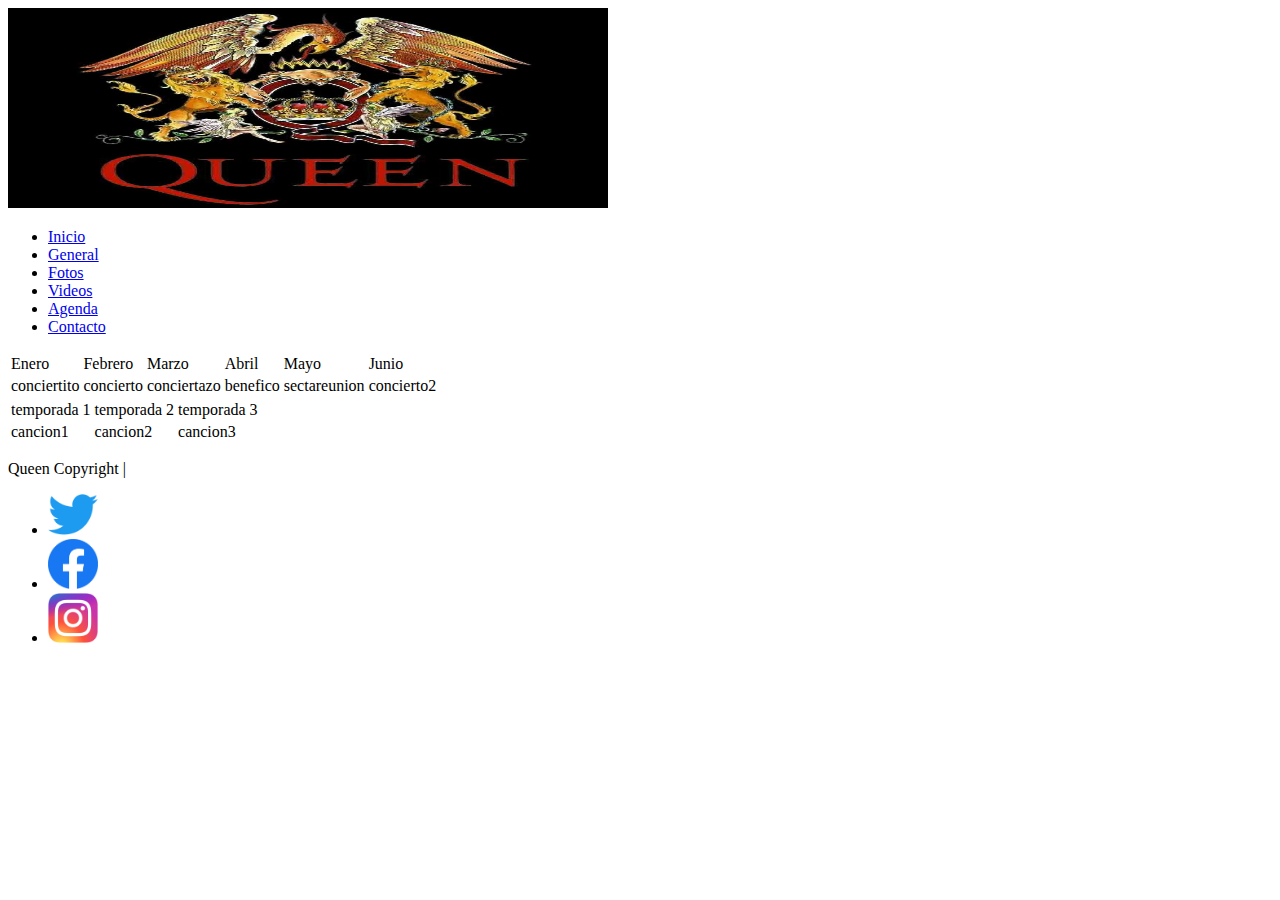
==== web/agenda.html @ e34bbb2c "correcion gon" ====
<!DOCTYPE html>
<html lang="es">
    <head>
        <meta charset="utf-8">
        <meta http-equiv="X-UA-Compatible" content="IE=edge">
        <title>agenda</title>
        <meta name="description" content="agenda_queen">
        <meta name="author" content="alex">
        <meta name="keywords" content="queen">
        <meta name="viewport" content="width=device-width, initial-scale=1">
        <link rel="stylesheet" href="#">
    </head>
    <body>
        <header>
            <img src="../img/queen.jpg" alt="imagen logo de queen" width="600" height="200">
            <nav>
                <ul>
                    <li><a href="../index.html">Inicio</a></li>
                    <li><a href="./general.html">General</a></li>
                    <li><a href="./fotos.html">Fotos</a></li>
                    <li><a href="./videos.html">Videos</a></li>
                    <li><a href="./agenda.html">Agenda</a></li>
                    <li><a href="./contacto.html">Contacto</a></li>
                </ul>
            </nav>
        </header>
        <main>
                <table>
                    <tr>
                        <td>Enero</td>
                        <td>Febrero</td>
                        <td>Marzo</td>
                        <td>Abril</td>
                        <td>Mayo</td>
                        <td>Junio</td>
                    </tr>
                    <tr>
                        <td>conciertito</td>
                        <td>concierto</td>
                        <td>conciertazo</td>
                        <td>benefico</td>
                        <td>sectareunion</td>
                        <td>concierto2</td>
                    </tr>
                </table>
                <table>
                    <tr>
                        <td>temporada 1</td>
                        <td>temporada 2</td>
                        <td>temporada 3</td>
                        
                    </tr>
                    <tr>
                        <td>cancion1</td>
                        <td>cancion2</td>
                        <td>cancion3</td>

                    </tr>
                </table>
        </main>
        <footer>
            <p> Queen Copyright |</p>
            <nav>
                <ul>
                    <li><a href="https://twitter.com/aqueenofmagic?lang=ca" target="_blank"><img src="../img/logotwitter.png" alt="logo twitter" width="50"></a></li>
                    <li><a href="https://es-es.facebook.com/Queen/" target="_blank"><img src="../img/logofacebook.png" alt="logo facebook" width="50"></a></li>
                    <li><a href="https://www.instagram.com/officialqueenmusic/" target="_blank"><img src="../img/logoinsta.png" alt="logo de instagram" width="50"></a></li>
                </ul>
            </nav>
        </footer>
    </body>
</html>
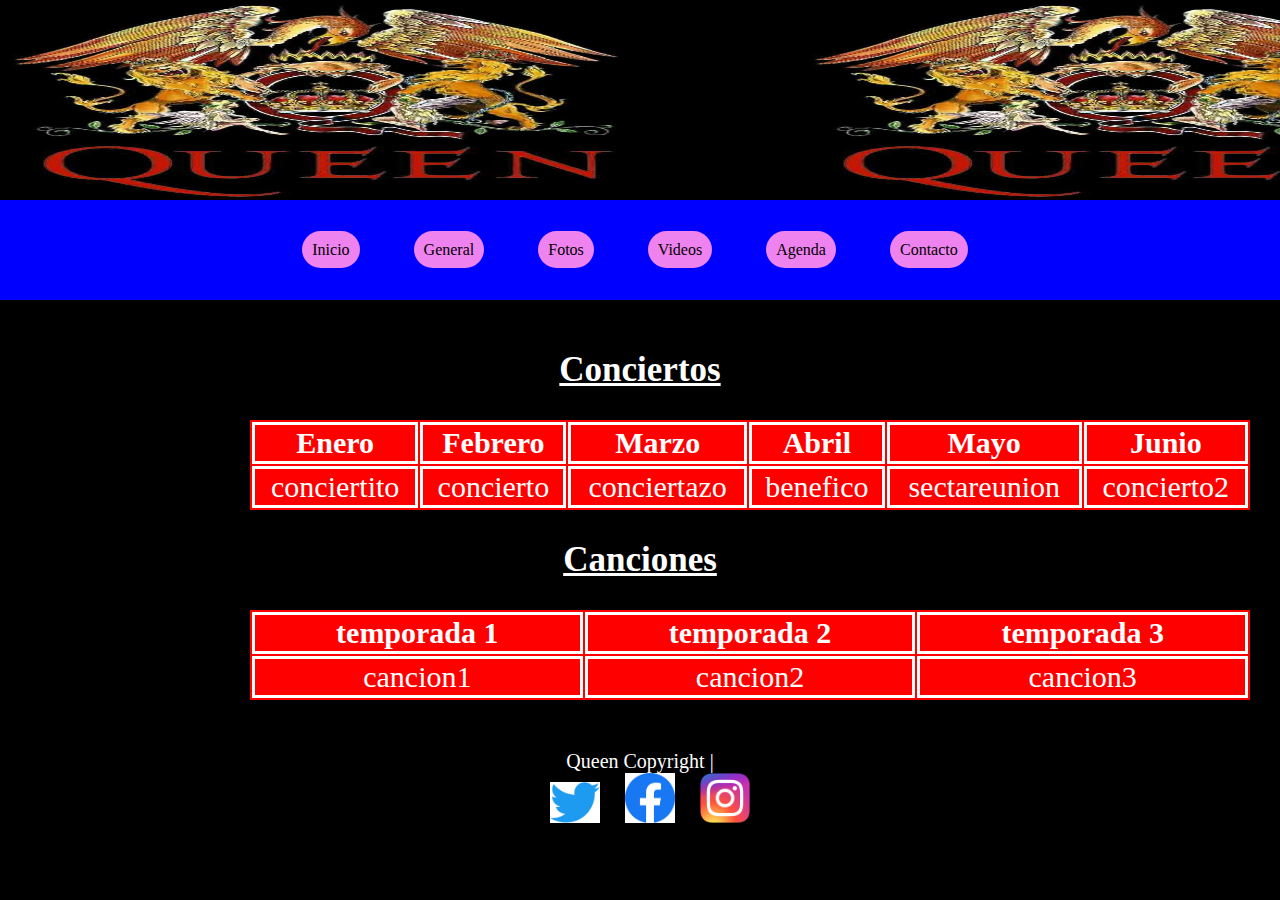
==== commit 6ede1eda: "practica2" ====
--- a/web/agenda.html
+++ b/web/agenda.html
@@ -8,11 +8,12 @@
         <meta name="author" content="alex">
         <meta name="keywords" content="queen">
         <meta name="viewport" content="width=device-width, initial-scale=1">
-        <link rel="stylesheet" href="#">
+        <link rel="stylesheet" href="../css/agenda.css">
+        <link rel="stylesheet" href="../css/common.css">
     </head>
     <body>
         <header>
-            <img src="../img/queen.jpg" alt="imagen logo de queen" width="600" height="200">
+            <div id="banner"></div>
             <nav>
                 <ul>
                     <li><a href="../index.html">Inicio</a></li>
@@ -25,14 +26,15 @@
             </nav>
         </header>
         <main>
-                <table>
+                <table id="tabla1">
+                    <h2>Conciertos</h2>
                     <tr>
-                        <td>Enero</td>
-                        <td>Febrero</td>
-                        <td>Marzo</td>
-                        <td>Abril</td>
-                        <td>Mayo</td>
-                        <td>Junio</td>
+                        <th>Enero</th>
+                        <th>Febrero</th>
+                        <th>Marzo</th>
+                        <th>Abril</th>
+                        <th>Mayo</th>
+                        <th>Junio</th>
                     </tr>
                     <tr>
                         <td>conciertito</td>
@@ -44,10 +46,11 @@
                     </tr>
                 </table>
                 <table>
+                    <h2>Canciones</h2>
                     <tr>
-                        <td>temporada 1</td>
-                        <td>temporada 2</td>
-                        <td>temporada 3</td>
+                        <th>temporada 1</th>
+                        <th>temporada 2</th>
+                        <th>temporada 3</th>
                         
                     </tr>
                     <tr>
--- a/css/agenda.css
+++ b/css/agenda.css
@@ -0,0 +1,24 @@
+th{
+    color: white;
+    border-style: solid;
+}
+main{
+    margin: 50px;
+}
+table{
+    background-color: red;
+    margin: 30px;
+    margin-left: 200px;
+    text-align: center;
+    width: 1000px;
+    font-size: 30px;
+}
+td{
+    color: white;
+    border-style: solid;
+}
+h2{
+    text-align: center;
+    text-decoration: underline;
+    font-size: 35px;
+}--- a/css/common.css
+++ b/css/common.css
@@ -0,0 +1,58 @@
+*{
+    margin: 0px;
+}
+body{
+    background-color: black;
+    color: white;
+}
+header > div{
+    background-image: url(../img/queen.jpg) ;
+    background-position-y: bottom;
+    height: 200px;
+    background-size: 800px 200px;
+    background-position-x: -80px;
+}
+header > nav > ul{
+    list-style: none;
+    text-align: center;
+    background-color: blue;
+    height: 100px;
+    align-items: center;
+}
+header > nav > ul > li{
+    display: inline;
+    line-height: 100px;
+    margin-right: 50px;
+}
+header > nav > ul > li > a{
+    text-decoration: none;
+    color: black;
+    padding: 10px;
+    background-color: violet;
+    border-radius: 20px;
+} 
+header > nav > ul > li > a:hover{
+    background-color: red;
+    color: white;
+    
+}
+footer{
+    font-size: 20px;
+}
+footer > nav > ul{
+    list-style: none;
+    text-align: left;
+    height: 100px;
+    margin-left: -40px;
+}
+footer > nav > ul > li{
+        display: inline;
+        margin-right: 20px;
+}
+footer{
+    color: white;
+    text-align: center;
+}
+footer > nav {
+    margin-left: 43%;
+}